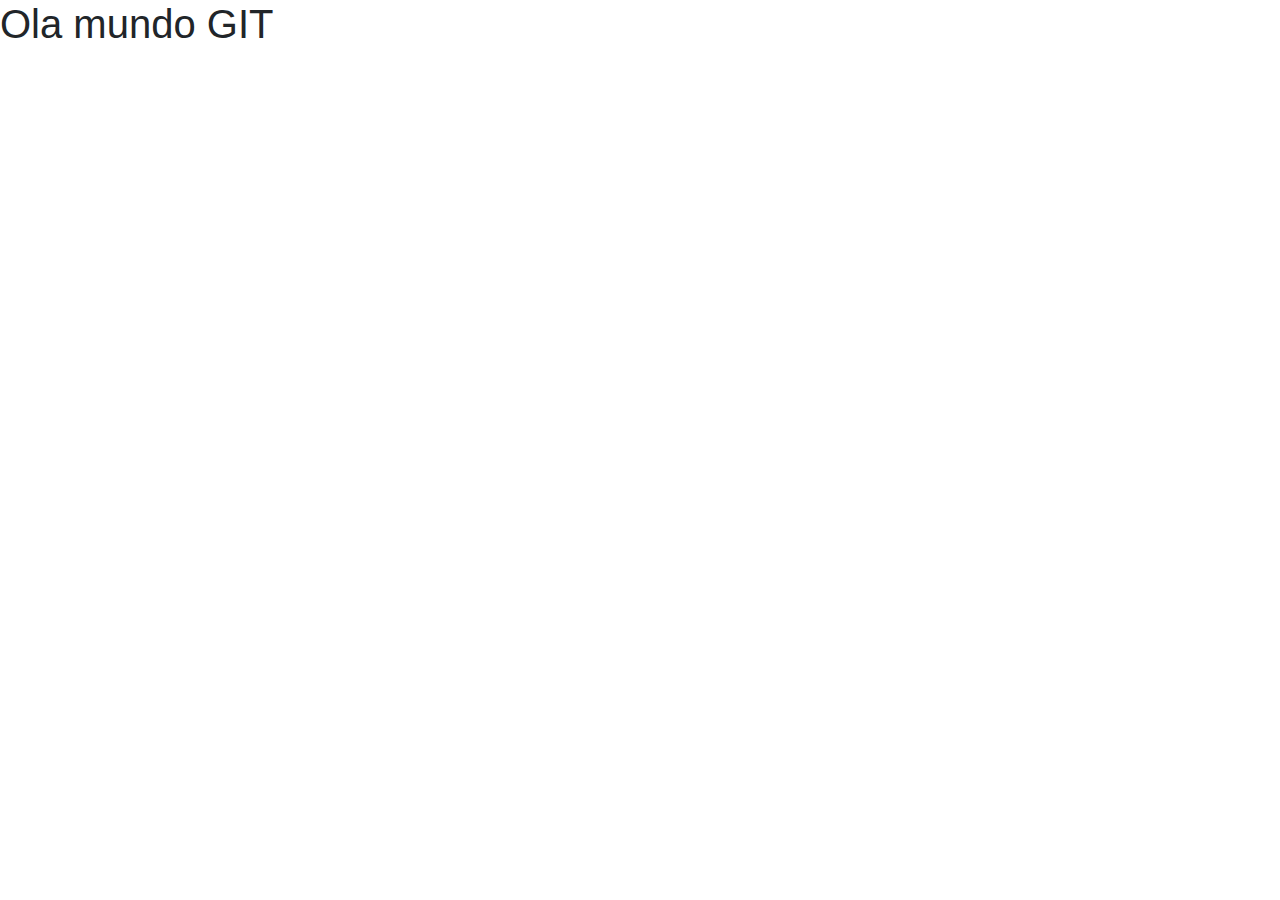
==== index.html @ cf7abf6f "SISTEMA VERSÃO 0.0.1" ====
<!doctype html>
<html lang="pt"></html>
  <head>
    <title>SOA</title>
    <!-- Required meta tags -->
    <meta charset="utf-8">
    <meta name="viewport" content="width=device-width, initial-scale=1, shrink-to-fit=no">
   
    <!-- Bootstrap CSS -->
    <link rel="stylesheet" href="https://stackpath.bootstrapcdn.com/bootstrap/4.3.1/css/bootstrap.min.css" integrity="sha384-ggOyR0iXCbMQv3Xipma34MD+dH/1fQ784/j6cY/iJTQUOhcWr7x9JvoRxT2MZw1T" crossorigin="anonymous">
    <link rel="stylesheet" href="css/style.css">

</head>
  <body>
    <h1>Ola mundo GIT</h1>
      
    <!-- Optional JavaScript -->
    <!-- jQuery first, then Popper.js, then Bootstrap JS -->
    <script src="https://code.jquery.com/jquery-3.3.1.slim.min.js" integrity="sha384-q8i/X+965DzO0rT7abK41JStQIAqVgRVzpbzo5smXKp4YfRvH+8abtTE1Pi6jizo" crossorigin="anonymous"></script>
    <script src="https://cdnjs.cloudflare.com/ajax/libs/popper.js/1.14.7/umd/popper.min.js" integrity="sha384-UO2eT0CpHqdSJQ6hJty5KVphtPhzWj9WO1clHTMGa3JDZwrnQq4sF86dIHNDz0W1" crossorigin="anonymous"></script>
    <script src="https://stackpath.bootstrapcdn.com/bootstrap/4.3.1/js/bootstrap.min.js" integrity="sha384-JjSmVgyd0p3pXB1rRibZUAYoIIy6OrQ6VrjIEaFf/nJGzIxFDsf4x0xIM+B07jRM" crossorigin="anonymous"></script>
  </body>
</html>
---- css/style.css ----
#body {
    background-color: #57A7B3;
}

#card {
    background-color: #99CCCC;
    display: block;
    width: 80%;
    height: 55%;
    margin-left: auto;
    margin-right: auto;
    margin-top:80px;
   padding-top: 3px;

}


#lembre-me {
    margin-top:-6%;
    margin-left: 60%;
   font-size: 12px;
}

#btnentrar {
    display: block;
    margin-left: auto;
    margin-right: auto;
    margin-top:20px;
}

#imglogo {
    
    margin-top: -125px;
    display: block;
    margin-left: auto;
    margin-right: auto;
}

#texcop {

    color: white;
}
#icologin{
    display: block;
    position: absolute;
    margin-top:-3.5rem;
    width: 4rem;
    height: 4rem;
    margin-left: 84%;
}#inputEmail{
    width:95%;
}
#icopass{
    display: block;
    position: absolute;
    margin-top:-60px;
    width: 4rem;
    height: 4rem;
    margin-left: 84%;
}
#inputPassword{
    width:95%;
}
/* btn de informação */
#btnsinf{
    margin-left: 75%;
    margin-top: 2%;
   
}#btnsuport{
    background-color: white;
}#btnconf{
    background-color: white;
}
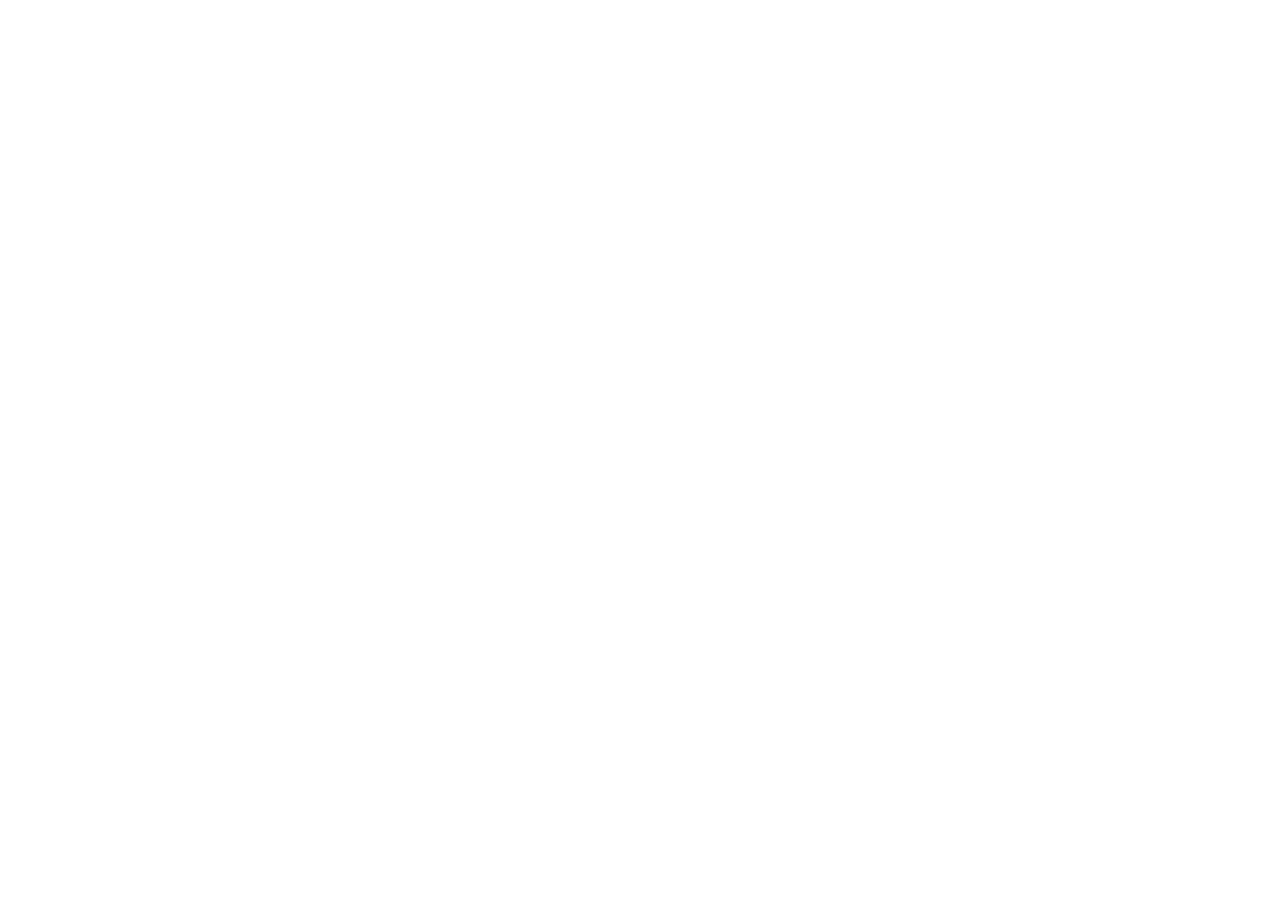
==== commit e320c390: "up" ====
--- a/index.html
+++ b/index.html
@@ -12,7 +12,7 @@
 
 </head>
   <body>
-    <h1>Ola mundo GIT</h1>
+    <script type="text/javascript" src="view/login.html" ></script>  <script  ></script>
       
     <!-- Optional JavaScript -->
     <!-- jQuery first, then Popper.js, then Bootstrap JS -->
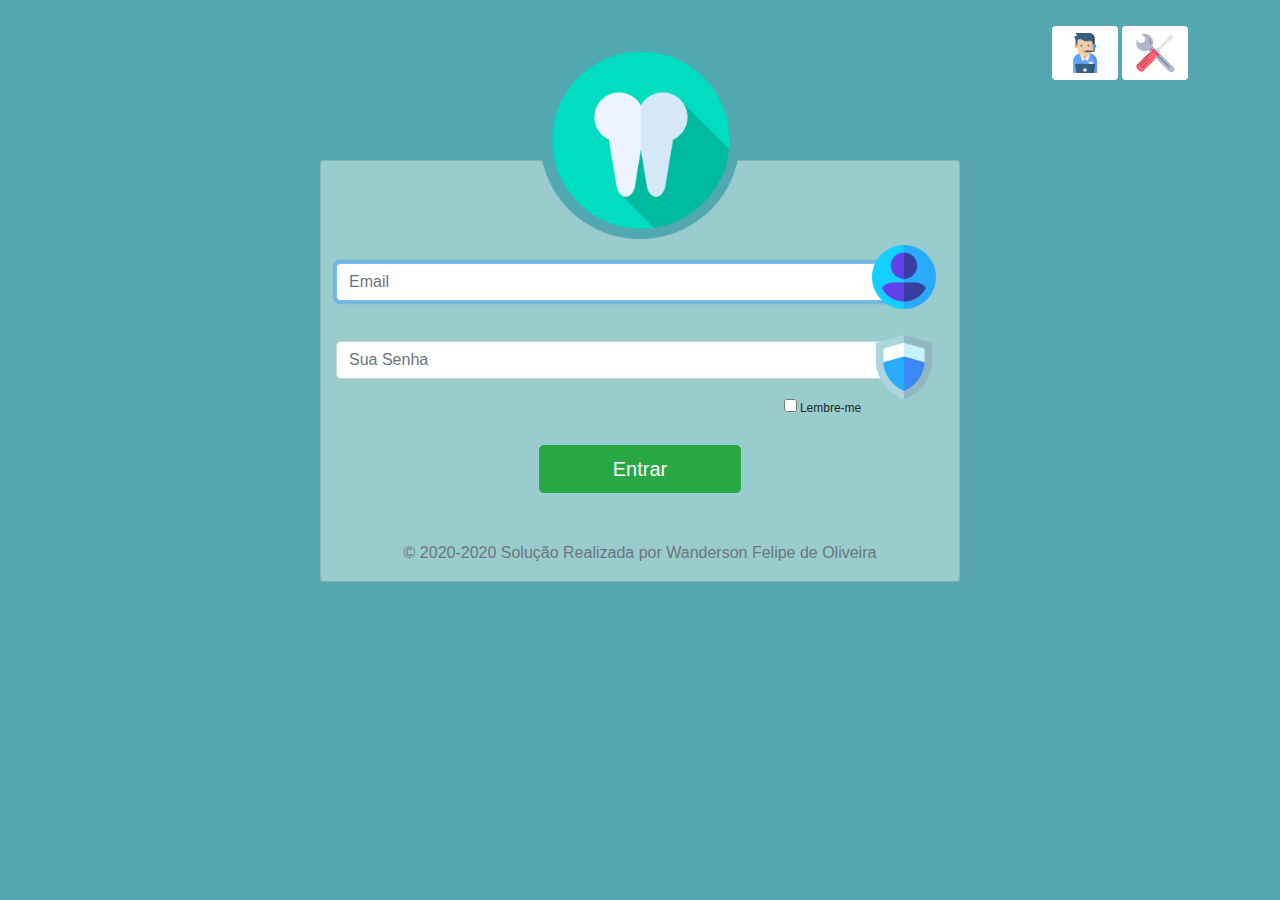
==== commit d6d7f1e7: "up" ====
--- a/index.html
+++ b/index.html
@@ -12,12 +12,15 @@
 
 </head>
   <body>
-    <script type="text/javascript" src="view/login.html" ></script>  <script  ></script>
-      
+  
+  
+    <script>
+      window.location.href = "https://wandersondeveloper.github.io/SISTEMA-DE-AGENDAMENTO/view/login.html";
+  </script>
     <!-- Optional JavaScript -->
     <!-- jQuery first, then Popper.js, then Bootstrap JS -->
     <script src="https://code.jquery.com/jquery-3.3.1.slim.min.js" integrity="sha384-q8i/X+965DzO0rT7abK41JStQIAqVgRVzpbzo5smXKp4YfRvH+8abtTE1Pi6jizo" crossorigin="anonymous"></script>
     <script src="https://cdnjs.cloudflare.com/ajax/libs/popper.js/1.14.7/umd/popper.min.js" integrity="sha384-UO2eT0CpHqdSJQ6hJty5KVphtPhzWj9WO1clHTMGa3JDZwrnQq4sF86dIHNDz0W1" crossorigin="anonymous"></script>
     <script src="https://stackpath.bootstrapcdn.com/bootstrap/4.3.1/js/bootstrap.min.js" integrity="sha384-JjSmVgyd0p3pXB1rRibZUAYoIIy6OrQ6VrjIEaFf/nJGzIxFDsf4x0xIM+B07jRM" crossorigin="anonymous"></script>
-  </body>
+ 
 </html> 